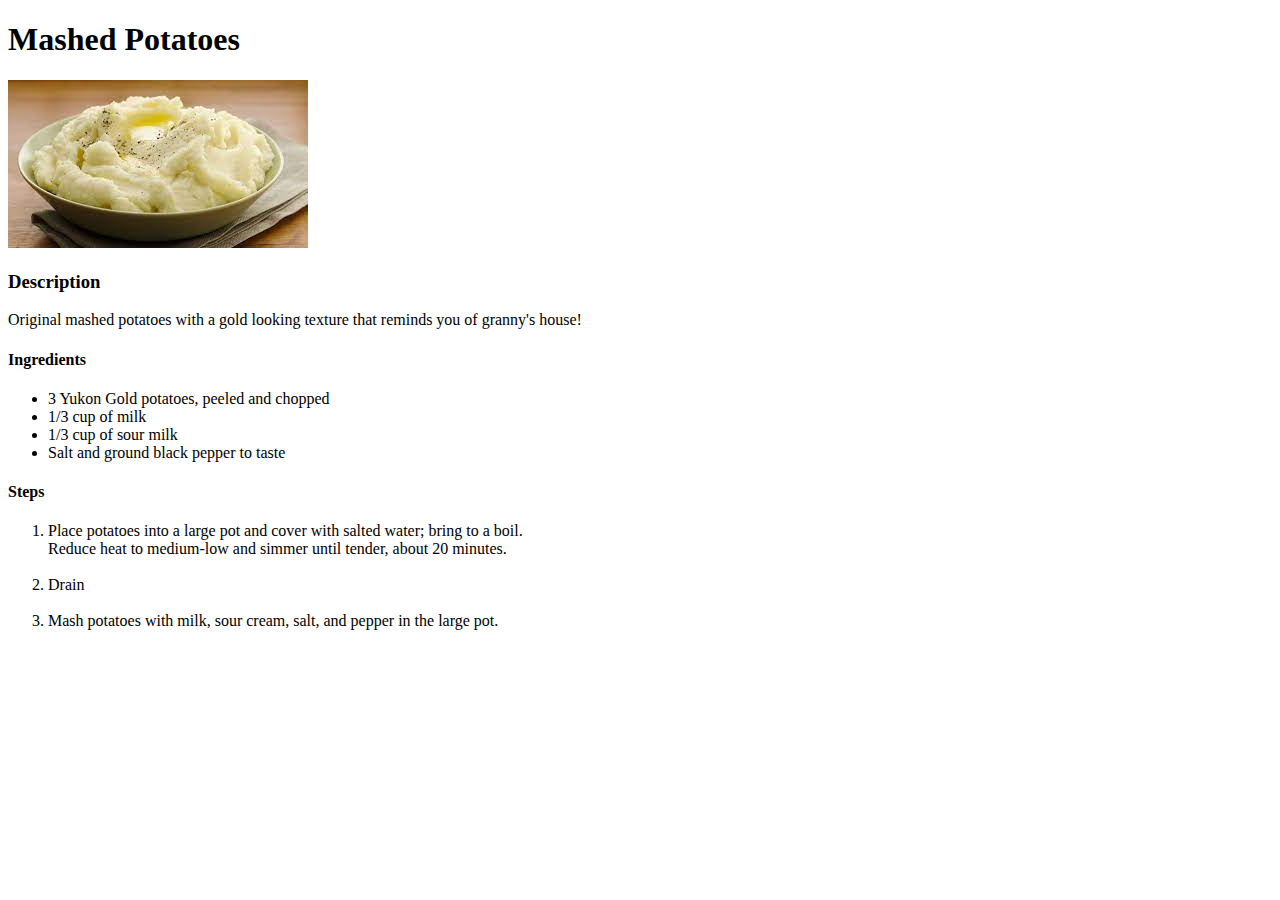
==== Recipies/mashedpotatoes.html @ 62fcad96 "complete" ====
<!DOCTYPE html>
<html lang="en">
<head>
    <meta charset="UTF-8">
    <meta http-equiv="X-UA-Compatible" content="IE=edge">
    <meta name="viewport" content="width=h1, initial-scale=1.0">
    <title>Mashed Potatoes</title>
</head>
<body>
    <h1>Mashed Potatoes</h1>
    <img src="../images/mashedpotatoes.jpg" alt="Gold-looking mashed potatoes">
    <h3>Description</h3>
    <p>Original mashed potatoes with a gold looking texture that reminds you of granny's house!</p>

    <h4>Ingredients</h4>
    <ul>
         <li>3 Yukon Gold potatoes, peeled and chopped</li>
         <li>1/3 cup of milk</li>
         <li>1/3 cup of sour milk</li>
         <li>Salt and ground black pepper to taste</li>
    </ul>

    <h4>Steps</h4>
    <ol>
        <li>Place potatoes into a large pot and cover with salted water; bring to a boil. <br>
            Reduce heat to medium-low and simmer until tender, about 20 minutes. 
        </li>
        <br>
        <li> Drain</li>
        <br>
        <li>Mash potatoes with milk, sour cream, salt, and pepper in the large pot.</li>
    </ol>
</body>
</html>
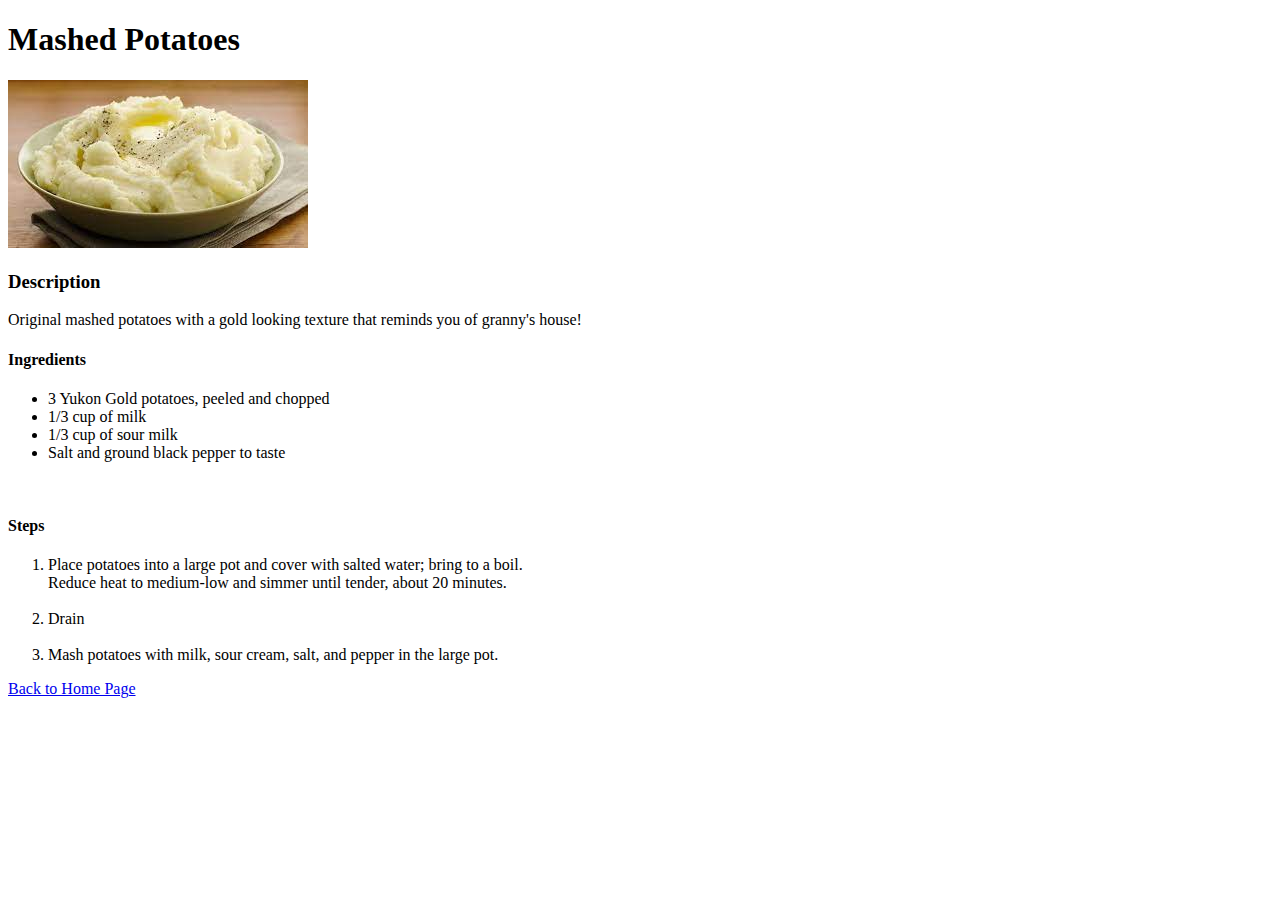
==== commit 3bd11d05: "updated" ====
--- a/Recipies/mashedpotatoes.html
+++ b/Recipies/mashedpotatoes.html
@@ -19,7 +19,7 @@
          <li>1/3 cup of sour milk</li>
          <li>Salt and ground black pepper to taste</li>
     </ul>
-
+    <br>
     <h4>Steps</h4>
     <ol>
         <li>Place potatoes into a large pot and cover with salted water; bring to a boil. <br>
@@ -30,5 +30,8 @@
         <br>
         <li>Mash potatoes with milk, sour cream, salt, and pepper in the large pot.</li>
     </ol>
+
+    <a href="../index.html">Back to Home Page</a>
+
 </body>
 </html>